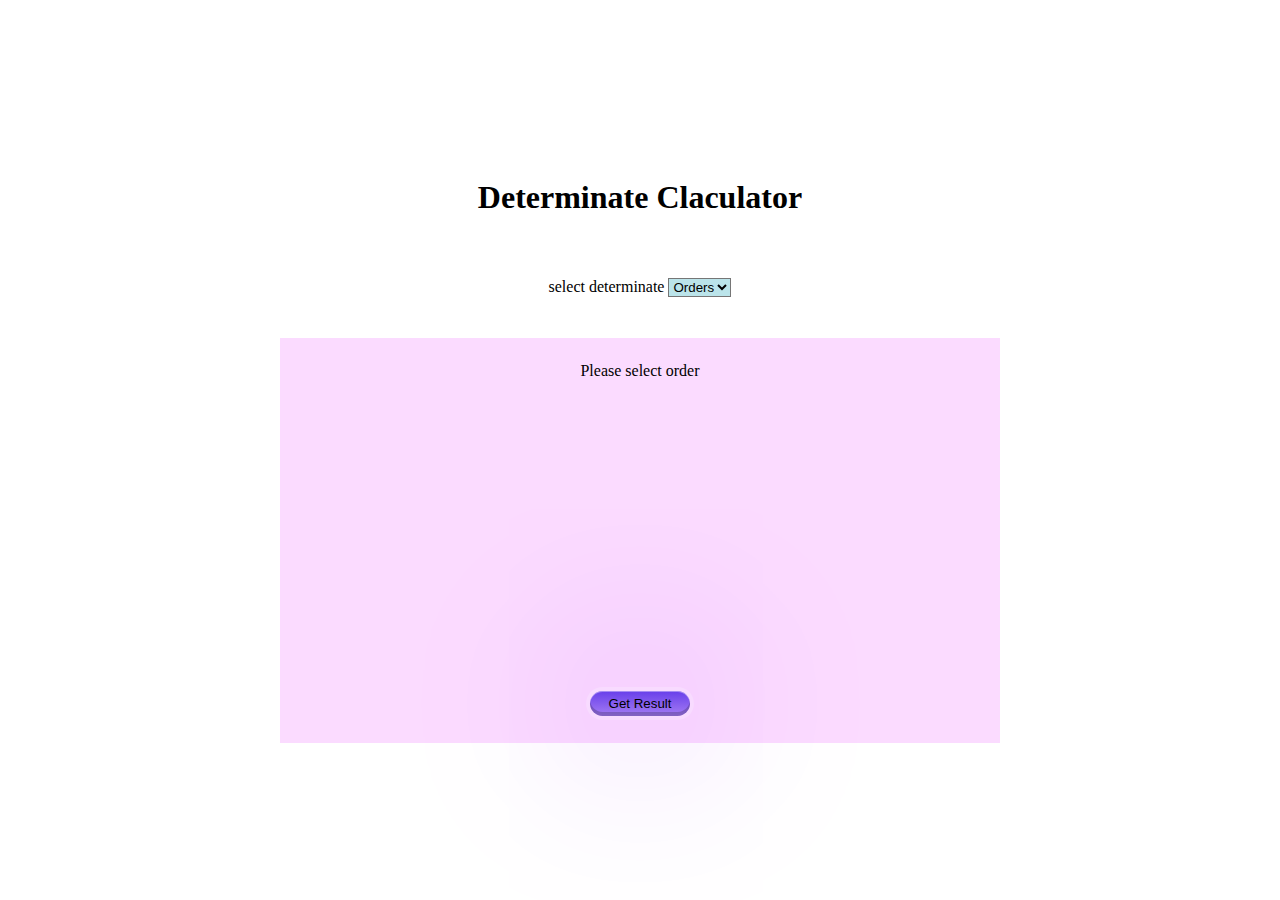
==== index.html @ f547a2c5 "first commit" ====
<!DOCTYPE html>
<html lang="en">
  <head>
    <meta charset="UTF-8" />
    <meta name="viewport" content="width=device-width, initial-scale=1.0" />
    <title>Document</title>
    <link rel="stylesheet" href="style.css">
  </head>
  <body>
    <div class="page">
    <h1>Determinate Claculator</h1>
    <div class="options">
      <span>select determinate</span>
      <select  id="userSelect" >
        <option value="1" selected>Orders</option>
        <option value="4">4x4</option>
        <option value="3">3x3</option>
      </select>
    </div>
      <div class="container">
        <div class="box">
          <span class="letter">Please select order</span>
          <div class="determinateBox_4x4 hide">
            <div class="rows1 group">
              <input type="text" placeholder="a11"/>
              <input type="text" placeholder="a12"/>
              <input type="text" placeholder="a13"/>
              <input type="text" placeholder="a14"/>
            </div>
            <div class="rows2 group">
              <input type="text" placeholder="a21"/>
              <input type="text" placeholder="a22"/>
              <input type="text" placeholder="a23"/>
              <input type="text" placeholder="a24"/>
            </div>
            <div class="rows3 group">
              <input type="text" placeholder="a31"/>
              <input type="text" placeholder="a32"/>
              <input type="text" placeholder="a33"/>
              <input type="text" placeholder="a34"/>
            </div>
            <div class="rows4 group">
              <input type="text" placeholder="a41"/>
              <input type="text" placeholder="a42"/>
              <input type="text" placeholder="a43"/>
              <input type="text" placeholder="a44"/>
            </div>
          </div>
          <div class="determinateBox_3x3 hide">
            <div class="rows1 row">
              <input type="text" placeholder="a11"/>
              <input type="text" placeholder="a12"/>
              <input type="text" placeholder="a13"/>
            </div>
            <div class="rows2 row">
              <input type="text" placeholder="a21"/>
              <input type="text" placeholder="a22"/>
              <input type="text" placeholder="a23"/>
            </div>
            <div class="rows3 row">
              <input type="text" placeholder="a31"/>
              <input type="text" placeholder="a32"/>
              <input type="text" placeholder="a33"/>
            </div>
          </div>
          <div class="result"></div>
        </div>
        <button class="output">Get Result</button>
      </div>
    </div>
    <script src="determinate.js"></script>
  </body>
</html>
---- style.css ----
body{
    margin: 0;
    padding: 0;
    display: flex;
    height: 100vh;
    justify-content: center;
    flex-direction: column;
    align-items: center;
}
.page{
    height: 65%;
    width: 100%;
    display: flex;
    flex-direction: column;
    justify-content: space-between;
    align-items: center;
}
.container{
    background-color: rgb(251, 219, 255);
    width: 80vmin;
    height: 45vmin;
    display: flex;
    justify-content: space-around;
    align-items: center;
    flex-direction: column;
}
.box{
    height: 70%;
    width: 95%;
    display: flex;
    flex-direction: column;
    justify-content: space-between;
    align-items: center;
    text-align: center;

}
.determinateBox_4x4{
    margin-top: 25px;
    background-color: rgba(162, 218, 217, 0.861);
    display: flex;
    flex-direction: column;
    justify-content: space-between;
    align-items: center;
    max-width: 225px;
    padding-left: 5px;
    padding-right: 5px;
    padding-top: 4px;
    padding-bottom: 3.5px;
    border-right: 3px solid black;
    border-left: 3px solid black;
    gap: 5px;
    
}
.determinateBox_3x3 {
    margin-top: 25px;
    
    display: flex;
    flex-direction: column;
    justify-content: space-between;
    align-items: center;
    max-width: 225px;
    padding-left: 5px;
    padding-right: 5px;
    border-right: 3px solid black;
    border-left: 3px solid black;
    gap: 5px;
}
.result{
    width: 80%;
    height: auto;
    border: 0 0 3px rgb(28, 123, 164);
}
input{
    max-width: 45px;
    height: 30px;     
}
select{
    background-color: #bbe4ea;
}
.output{
    border: none;
    width: 100px;
    height: 25px;
    border-radius: 3em;
    display: flex;
    justify-content: center;
    align-items: center;
    gap: 12px;
    background: #1C1A1C;
    cursor: pointer;
    transition: all 450ms ease-in-out;
    background: linear-gradient(0deg,#A47CF3,#683FEA);
    box-shadow: inset 0px 1px 0px 0px rgba(255, 255, 255, 0.4),
    inset 0px -4px 0px 0px rgba(0, 0, 0, 0.2),
    0px 0px 0px 4px rgba(255, 255, 255, 0.2),
    0px 0px 180px 0px #9917FF;
    transform: translateY(-2px);
}
  
  
  
  input::placeholder {
    color: #94a3b8;
  }
  
  input:focus, input:hover {
    outline: none;
    border-color: rgba(129, 140, 248);
    background-color: #fff;
    box-shadow: 0 0 0 5px rgb(129 140 248 / 30%);
  }
.hide{
    opacity: 0;
    display: none;
}



@media (max-width: 500px){
    .container{
        height: 70vmin;;
    }
    .determinateBox_4x4{
        max-width: 200px;
    }
    .determinateBox_3x3{
        max-width: 180px;
    }
    input{
        max-width: 30px;
        height: 25px;
        text-decoration: none;
        border-right: none;
        border-left: none;
        border-top: none;
    }
    input::placeholder{
        font-size: 0.75rem;
    }
}
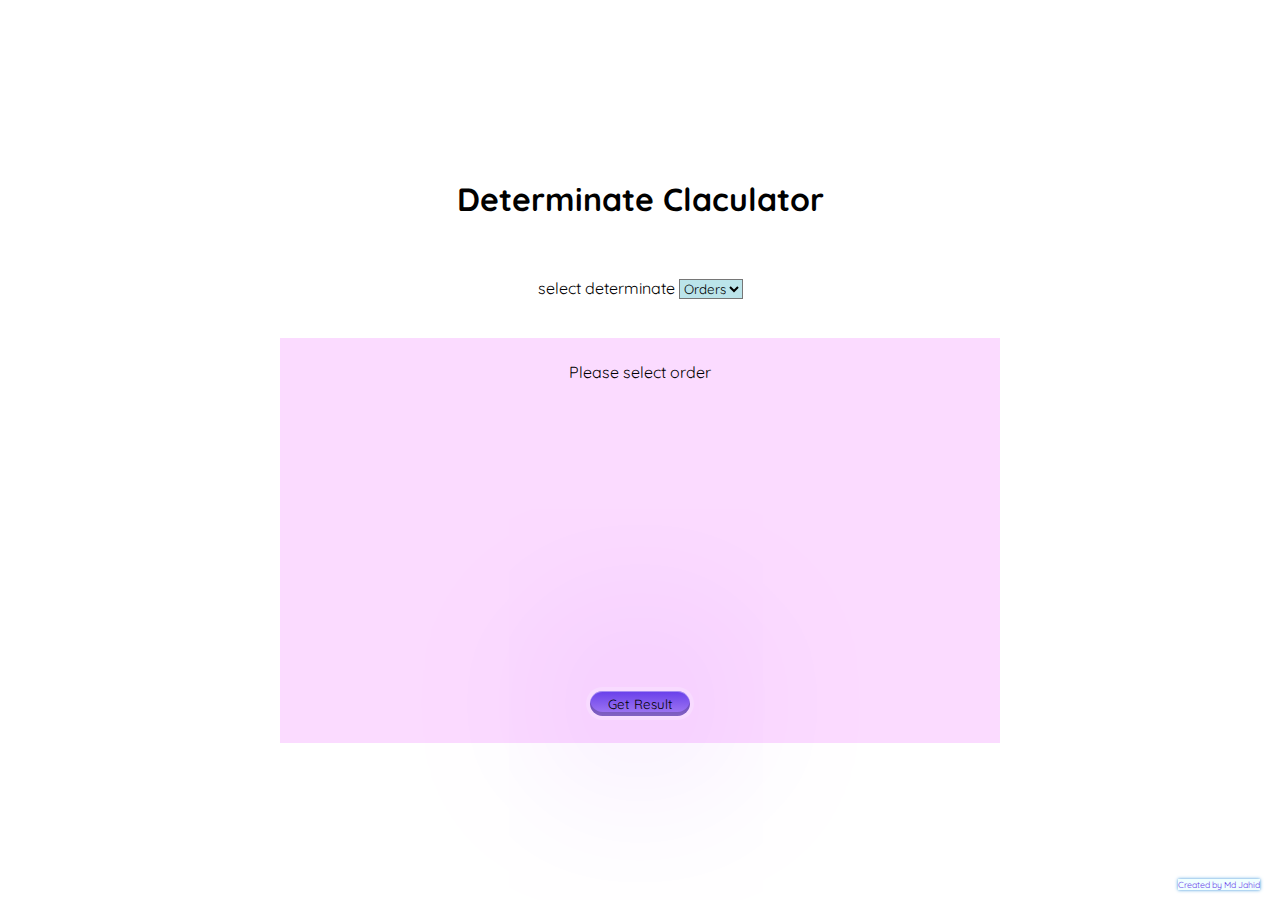
==== commit 1d9debda: "Fonts added" ====
--- a/index.html
+++ b/index.html
@@ -3,8 +3,13 @@
   <head>
     <meta charset="UTF-8" />
     <meta name="viewport" content="width=device-width, initial-scale=1.0" />
-    <title>Document</title>
-    <link rel="stylesheet" href="style.css">
+    <title>Determinate</title>
+    <link rel="preconnect" href="https://fonts.googleapis.com">
+<link rel="preconnect" href="https://fonts.gstatic.com" crossorigin>
+<link href="https://fonts.googleapis.com/css2?family=Quicksand:wght@300..700&display=swap" rel="stylesheet">
+<link rel="shortcut icon" href="favicon-32x32.png" type="image/x-icon" />
+<link rel="stylesheet" href="style.css">
+
   </head>
   <body>
     <div class="page">
@@ -68,6 +73,7 @@
         <button class="output">Get Result</button>
       </div>
     </div>
+    <span class="span">Created by Md Jahid</span>
     <script src="determinate.js"></script>
   </body>
 </html>
--- a/style.css
+++ b/style.css
@@ -1,3 +1,7 @@
+*{
+    font-family: "Quicksand", sans-serif;
+}
+
 body{
     margin: 0;
     padding: 0;
@@ -113,10 +117,22 @@
     opacity: 0;
     display: none;
 }
+.span{
+    box-shadow: 0 0 3.5px rgb(51, 145, 217);
+    font-size: 0.55rem;
+    position: absolute;
+    bottom: 10px;
+    right: 20px;
+    background-color: azure;
+    color: #683FEA;
+}
 
 
 
 @media (max-width: 500px){
+    h1{
+        font-size: 1.85rem;
+    }
     .container{
         height: 70vmin;;
     }
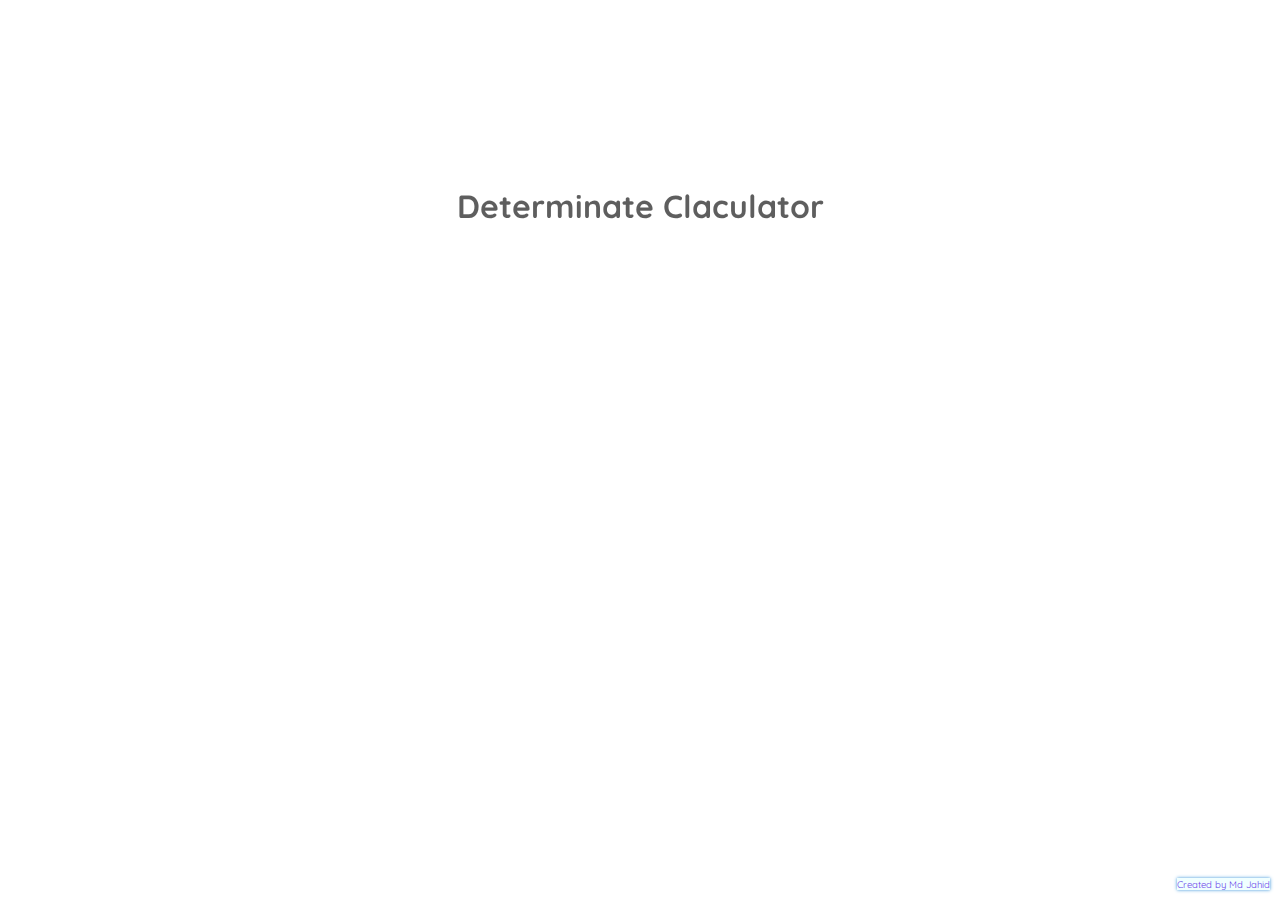
==== commit 67c9b255: "Fonts added" ====
--- a/index.html
+++ b/index.html
@@ -74,6 +74,7 @@
       </div>
     </div>
     <span class="span">Created by Md Jahid</span>
+    <script src="https://cdnjs.cloudflare.com/ajax/libs/gsap/3.12.5/gsap.min.js" integrity="sha512-7eHRwcbYkK4d9g/6tD/mhkf++eoTHwpNM9woBxtPUBWm67zeAfFC+HrdoE2GanKeocly/VxeLvIqwvCdk7qScg==" crossorigin="anonymous" referrerpolicy="no-referrer"></script>
     <script src="determinate.js"></script>
   </body>
 </html>
--- a/style.css
+++ b/style.css
@@ -27,6 +27,14 @@
     justify-content: space-around;
     align-items: center;
     flex-direction: column;
+}
+.options{
+    font-weight: 500;
+    font-size: 1.05rem;
+}
+option{
+    font-weight: 500;
+    font-size: 1.05rem;
 }
 .box{
     height: 70%;
@@ -119,10 +127,10 @@
 }
 .span{
     box-shadow: 0 0 3.5px rgb(51, 145, 217);
-    font-size: 0.55rem;
+    font-size: 0.60rem;
     position: absolute;
     bottom: 10px;
-    right: 20px;
+    right: 10px;
     background-color: azure;
     color: #683FEA;
 }
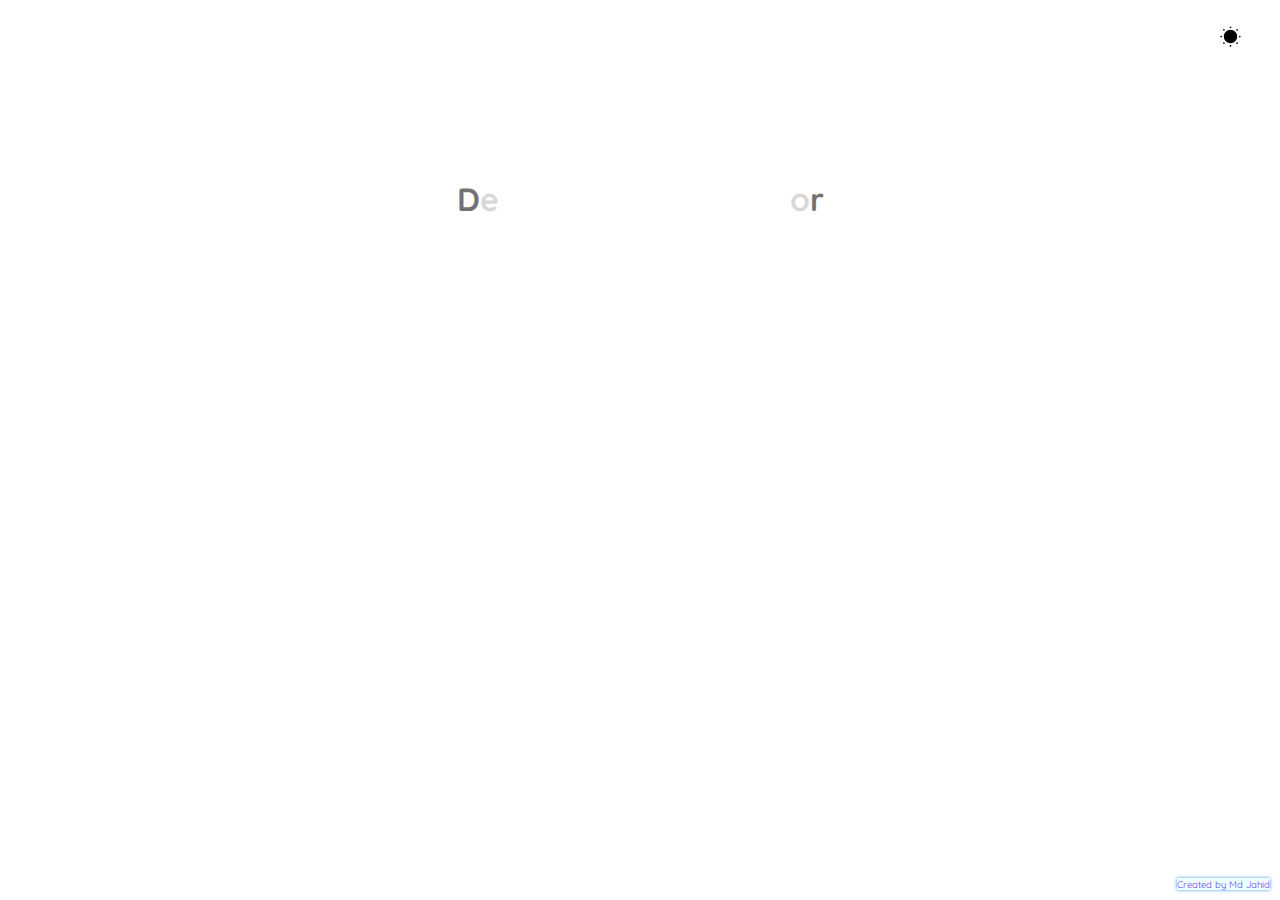
==== commit 5de89b15: "Fonts added" ====
--- a/index.html
+++ b/index.html
@@ -8,11 +8,28 @@
 <link rel="preconnect" href="https://fonts.gstatic.com" crossorigin>
 <link href="https://fonts.googleapis.com/css2?family=Quicksand:wght@300..700&display=swap" rel="stylesheet">
 <link rel="shortcut icon" href="favicon-32x32.png" type="image/x-icon" />
+<link rel="stylesheet" href="https://cdnjs.cloudflare.com/ajax/libs/font-awesome/6.5.2/css/all.min.css" integrity="sha512-SnH5WK+bZxgPHs44uWIX+LLJAJ9/2PkPKZ5QiAj6Ta86w+fsb2TkcmfRyVX3pBnMFcV7oQPJkl9QevSCWr3W6A==" crossorigin="anonymous" referrerpolicy="no-referrer" />
 <link rel="stylesheet" href="style.css">
 
   </head>
   <body>
     <div class="page">
+     <div class="toggleswitch">
+      <!-- sun -->
+      <div class="sunbtn"><svg xmlns="http://www.w3.org/2000/svg" width="16" height="16" fill="currentColor" class="bi bi-brightness-low-fill" viewBox="0 0 16 16">
+        <path d="M12 8a4 4 0 1 1-8 0 4 4 0 0 1 8 0M8.5 2.5a.5.5 0 1 1-1 0 .5.5 0 0 1 1 0m0 11a.5.5 0 1 1-1 0 .5.5 0 0 1 1 0m5-5a.5.5 0 1 1 0-1 .5.5 0 0 1 0 1m-11 0a.5.5 0 1 1 0-1 .5.5 0 0 1 0 1m9.743-4.036a.5.5 0 1 1-.707-.707.5.5 0 0 1 .707.707m-7.779 7.779a.5.5 0 1 1-.707-.707.5.5 0 0 1 .707.707m7.072 0a.5.5 0 1 1 .707-.707.5.5 0 0 1-.707.707M3.757 4.464a.5.5 0 1 1 .707-.707.5.5 0 0 1-.707.707"/>
+      </svg>
+      </div>
+      <div class="moonbtn hide">
+        <svg xmlns="http://www.w3.org/2000/svg" width="16" height="16" fill="white" class="bi bi-moon-stars-fill" viewBox="0 0 16 16">
+          <path d="M6 .278a.77.77 0 0 1 .08.858 7.2 7.2 0 0 0-.878 3.46c0 4.021 3.278 7.277 7.318 7.277q.792-.001 1.533-.16a.79.79 0 0 1 .81.316.73.73 0 0 1-.031.893A8.35 8.35 0 0 1 8.344 16C3.734 16 0 12.286 0 7.71 0 4.266 2.114 1.312 5.124.06A.75.75 0 0 1 6 .278"/>
+          <path d="M10.794 3.148a.217.217 0 0 1 .412 0l.387 1.162c.173.518.579.924 1.097 1.097l1.162.387a.217.217 0 0 1 0 .412l-1.162.387a1.73 1.73 0 0 0-1.097 1.097l-.387 1.162a.217.217 0 0 1-.412 0l-.387-1.162A1.73 1.73 0 0 0 9.31 6.593l-1.162-.387a.217.217 0 0 1 0-.412l1.162-.387a1.73 1.73 0 0 0 1.097-1.097zM13.863.099a.145.145 0 0 1 .274 0l.258.774c.115.346.386.617.732.732l.774.258a.145.145 0 0 1 0 .274l-.774.258a1.16 1.16 0 0 0-.732.732l-.258.774a.145.145 0 0 1-.274 0l-.258-.774a1.16 1.16 0 0 0-.732-.732l-.774-.258a.145.145 0 0 1 0-.274l.774-.258c.346-.115.617-.386.732-.732z"/>
+        </svg>
+      </div>
+     </div>
+      
+  
+      
     <h1>Determinate Claculator</h1>
     <div class="options">
       <span>select determinate</span>
@@ -70,11 +87,12 @@
           </div>
           <div class="result"></div>
         </div>
-        <button class="output">Get Result</button>
+        <button class="output"><span>Get result</span></button>
       </div>
     </div>
     <span class="span">Created by Md Jahid</span>
     <script src="https://cdnjs.cloudflare.com/ajax/libs/gsap/3.12.5/gsap.min.js" integrity="sha512-7eHRwcbYkK4d9g/6tD/mhkf++eoTHwpNM9woBxtPUBWm67zeAfFC+HrdoE2GanKeocly/VxeLvIqwvCdk7qScg==" crossorigin="anonymous" referrerpolicy="no-referrer"></script>
     <script src="determinate.js"></script>
+   
   </body>
 </html>
--- a/style.css
+++ b/style.css
@@ -10,6 +10,7 @@
     justify-content: center;
     flex-direction: column;
     align-items: center;
+    
 }
 .page{
     height: 65%;
@@ -18,15 +19,23 @@
     flex-direction: column;
     justify-content: space-between;
     align-items: center;
+    overflow: hidden;
+   
+}
+.togglebtn{
+    position: absolute;
+    top: 10px;
+    right: 30px;
 }
 .container{
-    background-color: rgb(251, 219, 255);
+    background-color: rgb(187, 120, 242);
     width: 80vmin;
     height: 45vmin;
     display: flex;
     justify-content: space-around;
     align-items: center;
     flex-direction: column;
+    border-radius: 5px;
 }
 .options{
     font-weight: 500;
@@ -65,7 +74,7 @@
 }
 .determinateBox_3x3 {
     margin-top: 25px;
-    
+    background-color: rgba(162, 218, 217, 0.861);
     display: flex;
     flex-direction: column;
     justify-content: space-between;
@@ -134,12 +143,155 @@
     background-color: azure;
     color: #683FEA;
 }
-
-
-
+.output {
+  --fancy-button-gradient-0: #8d49fd;
+  --fancy-button-gradient-50: #7f56f3;
+  --fancy-button-gradient-100: #5691f3;
+  --fancy-button-inner-shadow-top: rgba(233, 209, 255, 0.2);
+  --fancy-button-inner-shadow-top-lg: rgba(9, 12, 60, 0.1);
+  --fancy-button-inner-shadow-bottom: rgba(137, 222, 246, 0.3);
+  --fancy-button-shine-top: #e9d1ff;
+  --fancy-button-shine-bottom: #adfff9;
+  font-family: 'Poppins';
+  font-weight: 500;
+  font-size: 15px;
+  line-height: 21px;
+  text-shadow: 0px 0.5px 0.5px rgba(0, 0, 0, 0.2);
+  padding: 0;
+  margin: 0;
+  appearance: none;
+  border: none;
+  outline: none;
+  overflow: hidden;
+  position: relative;
+  cursor: pointer;
+  z-index: 1;
+  border-radius: 25px;
+  color: #fff;
+  background-image: linear-gradient(to bottom, var(--fancy-button-gradient-0) 0%, var(--fancy-button-gradient-50) 50%, var(--fancy-button-gradient-100) 100%);
+  box-shadow: 0px 4px 12px rgba(9, 12, 60, 0.15), 0px 2px 8px rgba(9, 12, 60, 0.15), 0px 1px 3px var(--fancy-button-inner-shadow-top-lg), inset 0px 1px 1px var(--fancy-button-inner-shadow-top), inset 0px -1px 3px var(--fancy-button-inner-shadow-bottom);
+}
+
+.output:before, .output:after {
+  content: '';
+  position: absolute;
+  border-radius: inherit;
+  will-change: transform;
+}
+
+.output:before {
+  left: 50%;
+  transform: translateX(-50%);
+  background-color: var(--fancy-button-shine-top);
+  width: 96px;
+  height: 6px;
+  top: -3px;
+  opacity: 0.6;
+  filter: blur(6px);
+  transition: opacity 0.25s;
+}
+
+.output:after {
+  inset: 0;
+  background-size: cover;
+  z-index: 2;
+  opacity: 0.3;
+  mix-blend-mode: overlay;
+  pointer-events: none;
+}
+
+.output span {
+  display: block;
+  padding: 1px;
+  border-radius: inherit;
+  overflow: hidden;
+  position: relative;
+  background-image: linear-gradient(to bottom, var(--fancy-button-shine-top), transparent 8px);
+  background-position: 0 -6px;
+  background-repeat: no-repeat;
+  z-index: 1;
+}
+
+.output span:before, .output span:after {
+  content: '';
+  position: absolute;
+  left: 50%;
+  transform: translateX(-50%);
+  border-radius: 50%;
+  background-color: var(--fancy-button-shine-bottom);
+  transition: opacity 0.25s, transform 0.25s;
+  will-change: transform;
+}
+
+.output span:before {
+  width: 92px;
+  height: 8px;
+  bottom: -4px;
+  opacity: 0.75;
+  filter: blur(6px);
+}
+
+.output span:after {
+  width: 112px;
+  height: 1px;
+  bottom: 0;
+  opacity: 0.9;
+  filter: blur(1px);
+}
+
+.output:hover span:before {
+  opacity: 0.8;
+}
+
+.output:hover span:before {
+  transform: translateX(-50%) scale(1.25);
+}
+
+.output:hover span:after {
+  opacity: 1;
+}
+
+
+/* Default */
+/* The switch - the box around the slider */
+.toggleswitch{
+  display: flex;
+  justify-content: center;
+  align-items: center;
+  position: absolute;
+  top: 18px;
+  right: 25px;
+  width: 50px;
+  height: 40px;
+}
+.sunbtn svg{
+  height: 27px;
+  width: 27px;
+}
+.moonbtn{
+  filter: drop-shadow(0 0 5px aqua);
+  animation: Glow 1 alternate infinite;
+}
+@keyframes Glow{
+  0%{
+    filter:drop-shadow(0 0 2px aqua)
+  }
+  100%{
+    filter:drop-shadow(0 0 7px aqua)
+  }
+}
+
+  .lightb{
+    background-color: rgb(255, 255, 255);
+  }
+  .darkb{
+    background-color: #010617;
+  }
 @media (max-width: 500px){
     h1{
-        font-size: 1.85rem;
+        font-size: 1.75rem;
+        margin-left: 8px;
+        margin-right: 8px;
     }
     .container{
         height: 70vmin;;
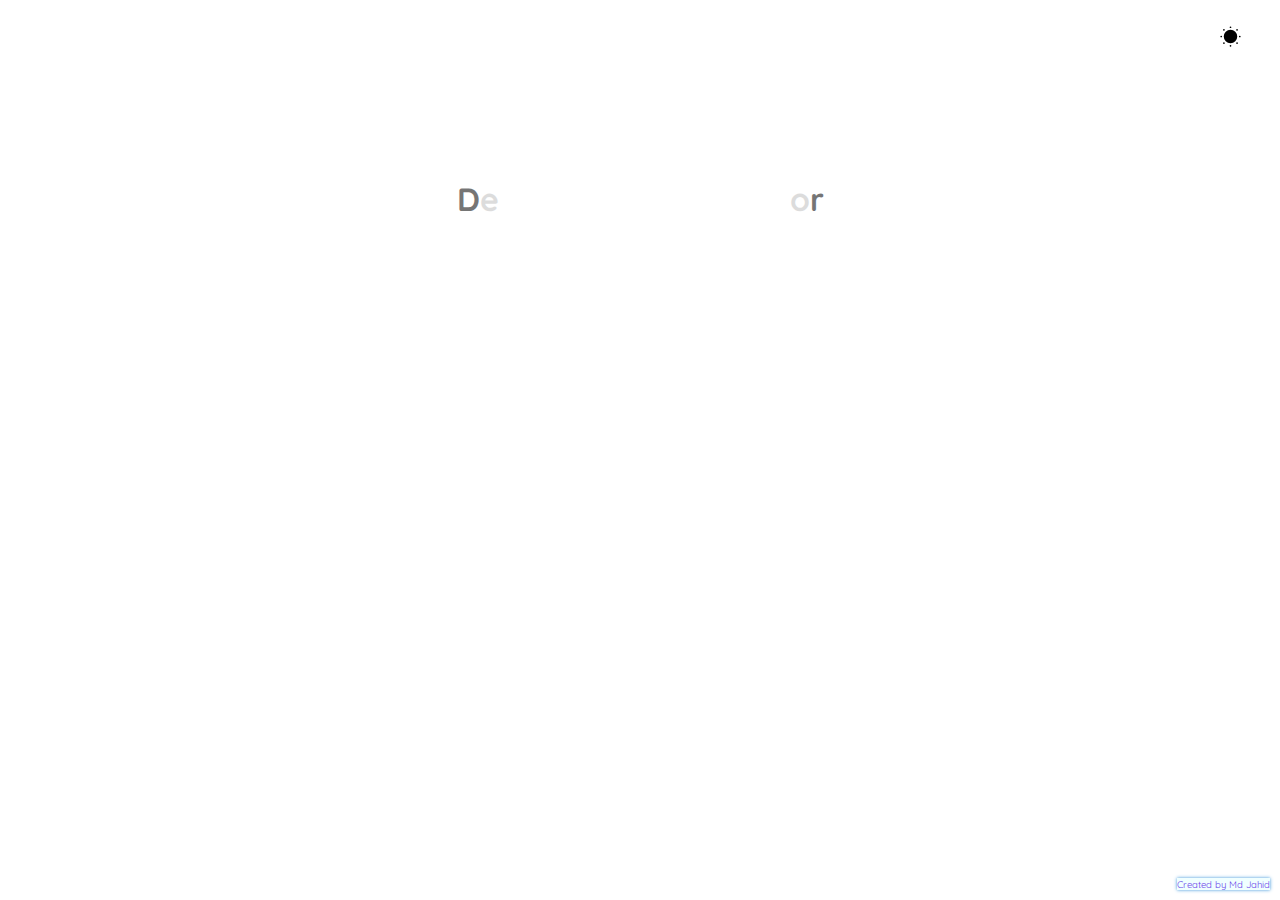
==== commit 70a018b7: "Fonts added" ====
--- a/index.html
+++ b/index.html
@@ -30,9 +30,9 @@
       
   
       
-    <h1>Determinate Claculator</h1>
+    <h1>Determinant Claculator</h1>
     <div class="options">
-      <span>select determinate</span>
+      <span>select Determinant</span>
       <select  id="userSelect" >
         <option value="1" selected>Orders</option>
         <option value="4">4x4</option>
--- a/style.css
+++ b/style.css
@@ -82,6 +82,8 @@
     max-width: 225px;
     padding-left: 5px;
     padding-right: 5px;
+    padding-top: 4px;
+    padding-bottom: 3.5px;
     border-right: 3px solid black;
     border-left: 3px solid black;
     gap: 5px;
@@ -116,6 +118,9 @@
     0px 0px 0px 4px rgba(255, 255, 255, 0.2),
     0px 0px 180px 0px #9917FF;
     transform: translateY(-2px);
+}
+.result{
+  font-weight: 500;
 }
   
   
@@ -277,7 +282,7 @@
     filter:drop-shadow(0 0 2px aqua)
   }
   100%{
-    filter:drop-shadow(0 0 7px aqua)
+    filter:drop-shadow(0 0 9px aqua)
   }
 }
 
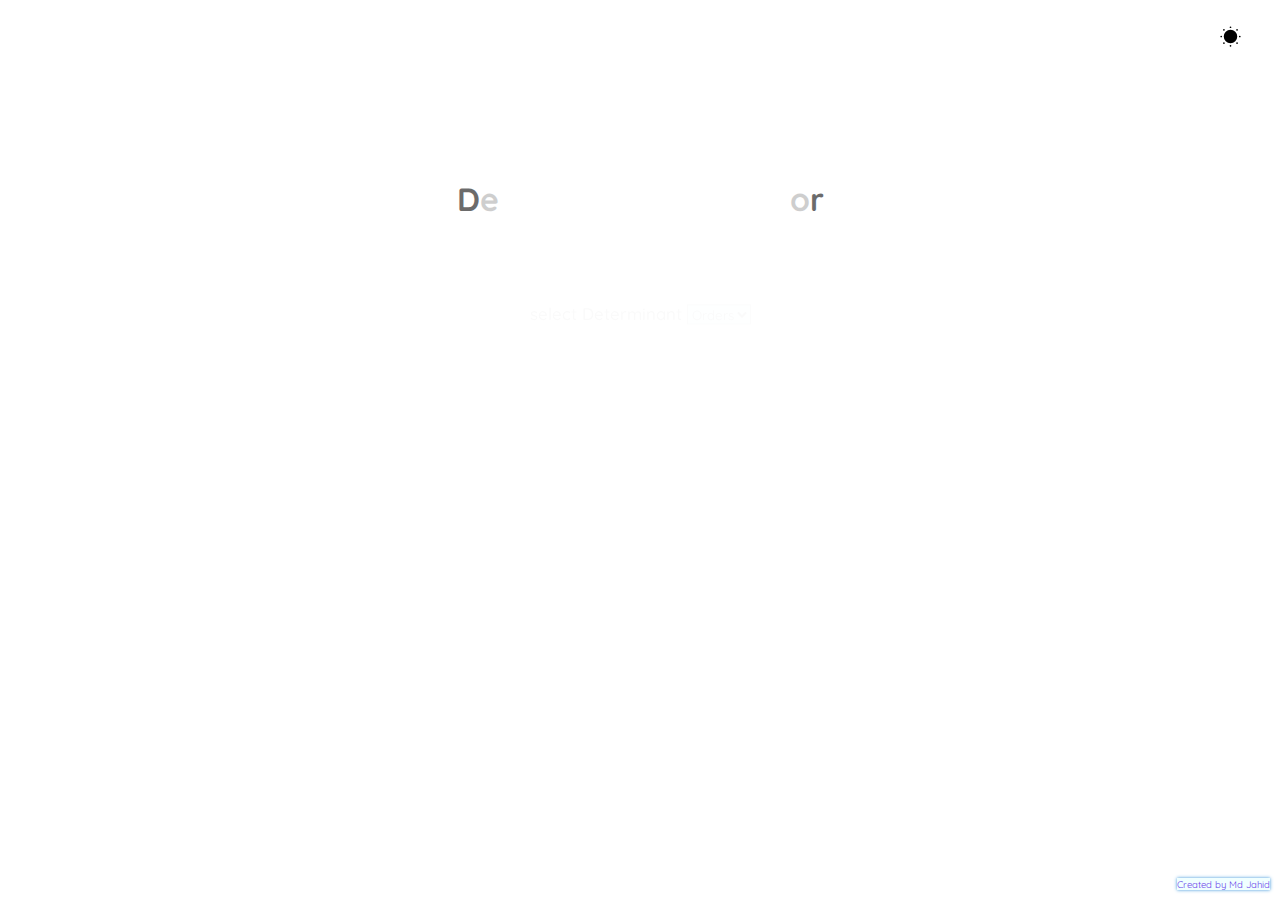
==== commit 2f313ee5: "Fonts added" ====
--- a/index.html
+++ b/index.html
@@ -30,7 +30,7 @@
       
   
       
-    <h1>Determinant Claculator</h1>
+    <h1>Determinant Calculator</h1>
     <div class="options">
       <span>select Determinant</span>
       <select  id="userSelect" >
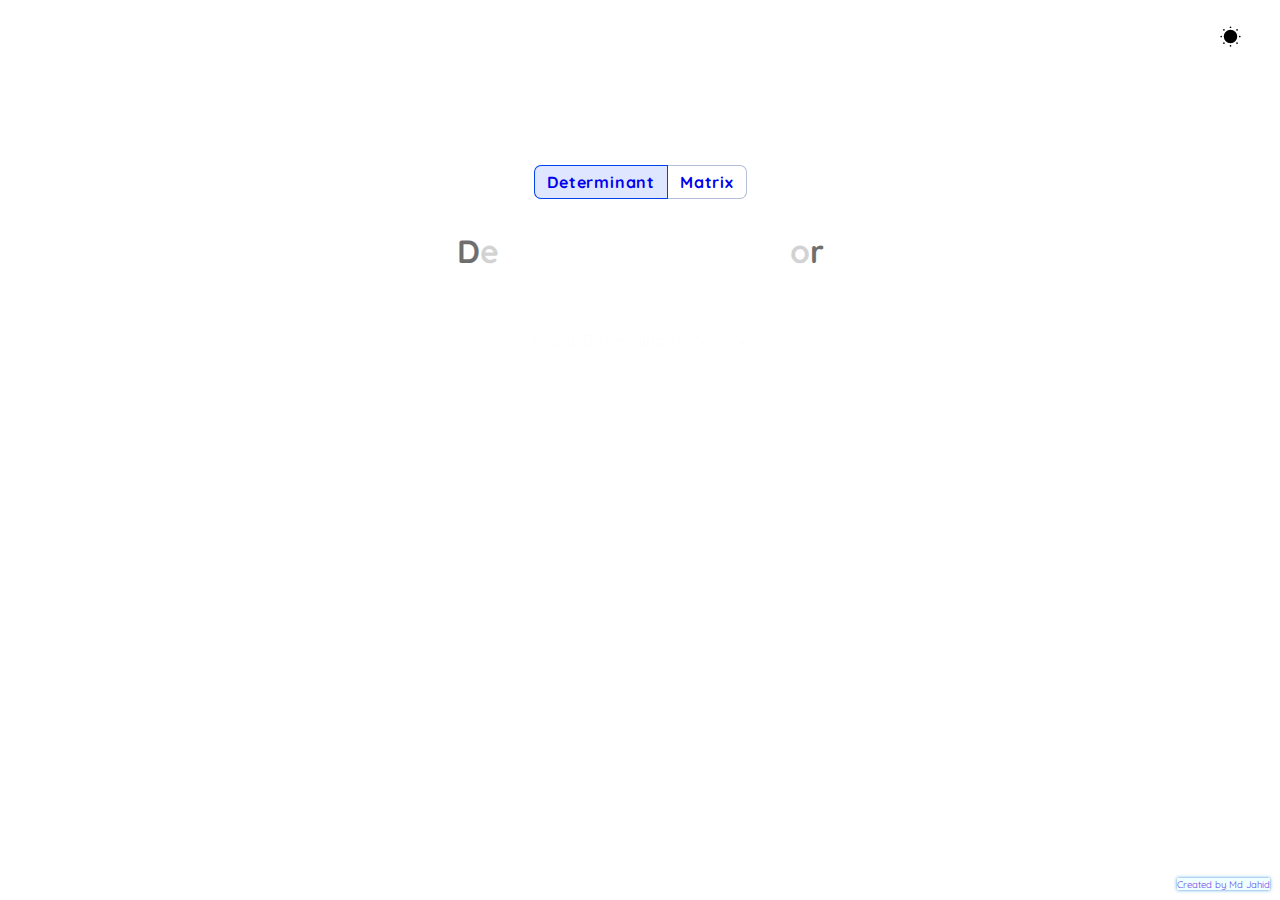
==== commit 54254111: "Fonts added" ====
--- a/index.html
+++ b/index.html
@@ -29,7 +29,20 @@
      </div>
       
   
-      
+     <div class="mydict">
+      <div>
+        <label>
+          <input type="radio" name="radio" checked="">
+          <span><a href="index.html">Determinant</a></span>
+          
+        </label>
+        <label>
+          <input type="radio" name="radio">
+          <span><a href="matrix.html">Matrix</a></span>
+        </label>
+        
+      </div>
+    </div>
     <h1>Determinant Calculator</h1>
     <div class="options">
       <span>select Determinant</span>
--- a/style.css
+++ b/style.css
@@ -21,6 +21,61 @@
     align-items: center;
     overflow: hidden;
    
+}
+:focus {
+  outline: 0;
+  border-color: #2260ff;
+  box-shadow: 0 0 0 4px #b5c9fc;
+}
+
+.mydict div {
+  display: flex;
+  flex-wrap: wrap;
+  margin-top: 0.5rem;
+  justify-content: center;
+}
+
+.mydict input[type="radio"] {
+  clip: rect(0 0 0 0);
+  clip-path: inset(100%);
+  height: 1px;
+  overflow: hidden;
+  position: absolute;
+  white-space: nowrap;
+  width: 1px;
+}
+
+.mydict input[type="radio"]:checked + span {
+  box-shadow: 0 0 0 0.0625em #0043ed;
+  background-color: #dee7ff;
+  z-index: 1;
+  color: #0043ed;
+}
+
+label span {
+  display: block;
+  cursor: pointer;
+  background-color: #fff;
+  padding: 0.375em .75em;
+  position: relative;
+  margin-left: .0625em;
+  box-shadow: 0 0 0 0.0625em #b5bfd9;
+  letter-spacing: .05em;
+  color: #3e4963;
+  text-align: center;
+  transition: background-color .5s ease;
+}
+a{
+  text-decoration: none;
+  font-weight: 700;
+}
+
+label:first-child span {
+  border-radius: .375em 0 0 .375em;
+}
+
+label:last-child span {
+  border-radius: 0 .375em .375em 0;
 }
 .togglebtn{
     position: absolute;
